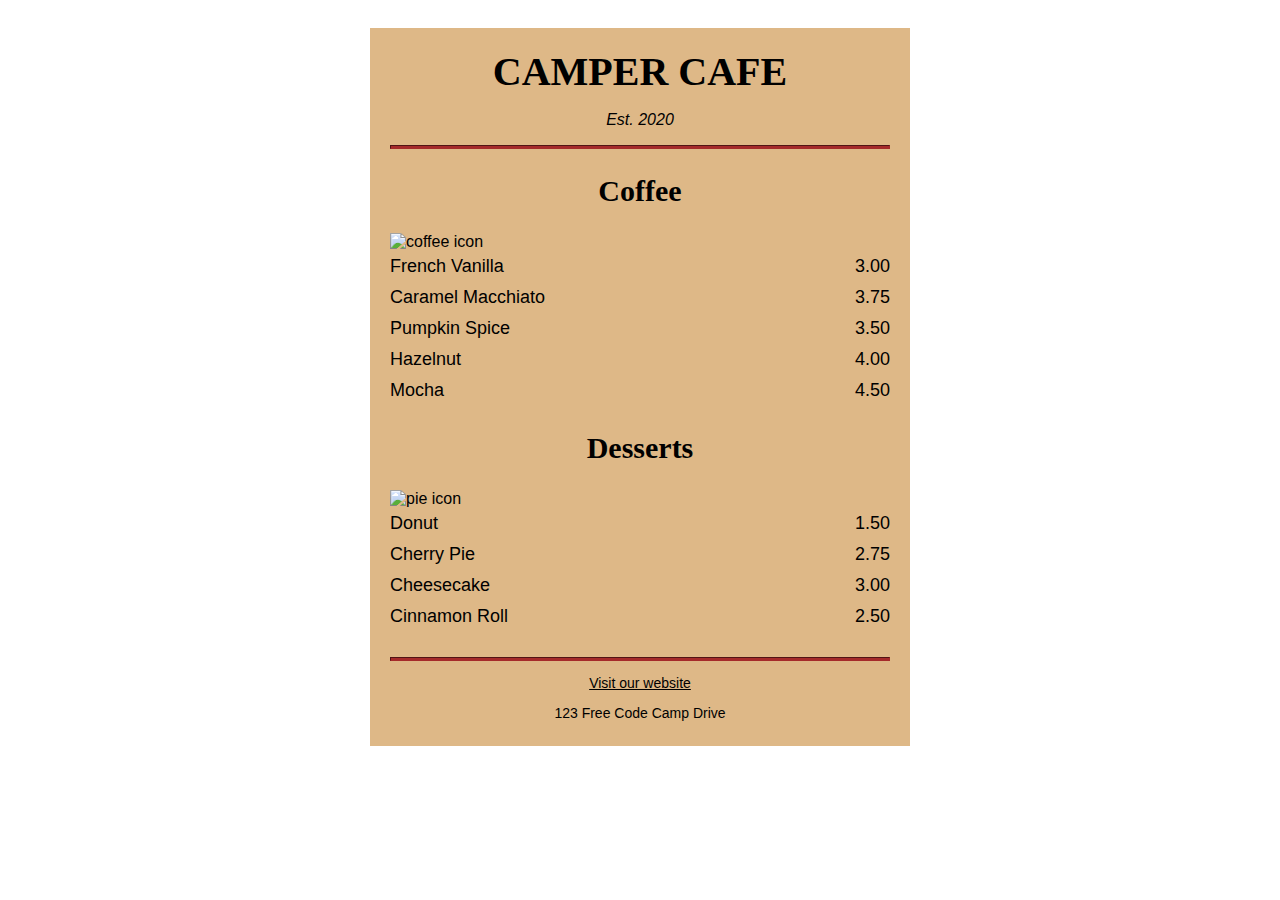
==== index.html @ f84ea6bf "Add files via upload" ====
<!DOCTYPE html>
<html lang="en">
  <head>
    <meta charset="utf-8" />
    <meta name="viewport" content="width=device-width, initial-scale=1.0" />
    <title>Cafe Menu</title>
    <link href="style.css" rel="stylesheet"/>
  </head>
  <body>
    <div class="menu">
      <main>
        <h1>CAMPER CAFE</h1>
        <p class="established">Est. 2020</p>
        <hr>
        <section>
          <h2>Coffee</h2>
          <img src="https://cdn.freecodecamp.org/curriculum/css-cafe/coffee.jpg" alt="coffee icon"/>
          <article class="item">
            <p class="flavor">French Vanilla</p><p class="price">3.00</p>
          </article>
          <article class="item">
            <p class="flavor">Caramel Macchiato</p><p class="price">3.75</p>
          </article>
          <article class="item">
            <p class="flavor">Pumpkin Spice</p><p class="price">3.50</p>
          </article>
          <article class="item">
            <p class="flavor">Hazelnut</p><p class="price">4.00</p>
          </article>
          <article class="item">
            <p class="flavor">Mocha</p><p class="price">4.50</p>
          </article>
        </section>
        <section>
          <h2>Desserts</h2>
          <img src="https://cdn.freecodecamp.org/curriculum/css-cafe/pie.jpg" alt="pie icon"/>
          <article class="item">
            <p class="dessert">Donut</p><p class="price">1.50</p>
          </article>
          <article class="item">
            <p class="dessert">Cherry Pie</p><p class="price">2.75</p>
          </article>
          <article class="item">
            <p class="dessert">Cheesecake</p><p class="price">3.00</p>
          </article>
          <article class="item">
            <p class="dessert">Cinnamon Roll</p><p class="price">2.50</p>
          </article>
        </section>
      </main>
      <hr class="bottom-line">
      <footer>
        <p>
          <a href="https://github.com/Mehwishnaz/CoffeeMenu.git" target="_blank">Visit our website</a>
        </p>
        <p class="address">123 Free Code Camp Drive</p>
      </footer>
    </div>
  </body>
</html>
---- style.css ----
body {
    background-image: url(https://cdn.freecodecamp.org/curriculum/css-cafe/beans.jpg);
    font-family: sans-serif;
    padding: 20px;
  }
  
  h1 {
    font-size: 40px;
    margin-top: 0;
    margin-bottom: 15px;
  }
  
  h2 {
    font-size: 30px;
  }
  
  .established {
    font-style: italic;
  }
  
  h1, h2, p {
    text-align: center;
  }
  
  .menu {
    width: 80%;
    background-color: burlywood;
    margin-left: auto;
    margin-right: auto;
    padding: 20px;
    max-width: 500px;
  }
  
  img {
    display: block;
    margin-left: auto;
    margin-right: auto;
  }
  
  hr {
    height: 2px;
    background-color: brown;
    border-color: brown;
  }
  
  .bottom-line {
    margin-top: 25px;
  }
  
  h1, h2 {
    font-family: Impact, serif;
  }
  
  .item p {
    display: inline-block;
    margin-top: 5px;
    margin-bottom: 5px;
    font-size: 18px;
  }
  
  .flavor, .dessert {
    text-align: left;
    width: 75%;
  }
  
  .price {
    text-align: right;
    width: 25%;
  }
  
  /* FOOTER */
  
  footer {
    font-size: 14px;
  }
  
  .address {
    margin-bottom: 5px;
  }
  
  a {
    color: black;
  }
  
  a:visited {
    color: black;
  }
  
  a:hover {
    color: brown;
  }
  
  a:active {
    color: brown;
  }
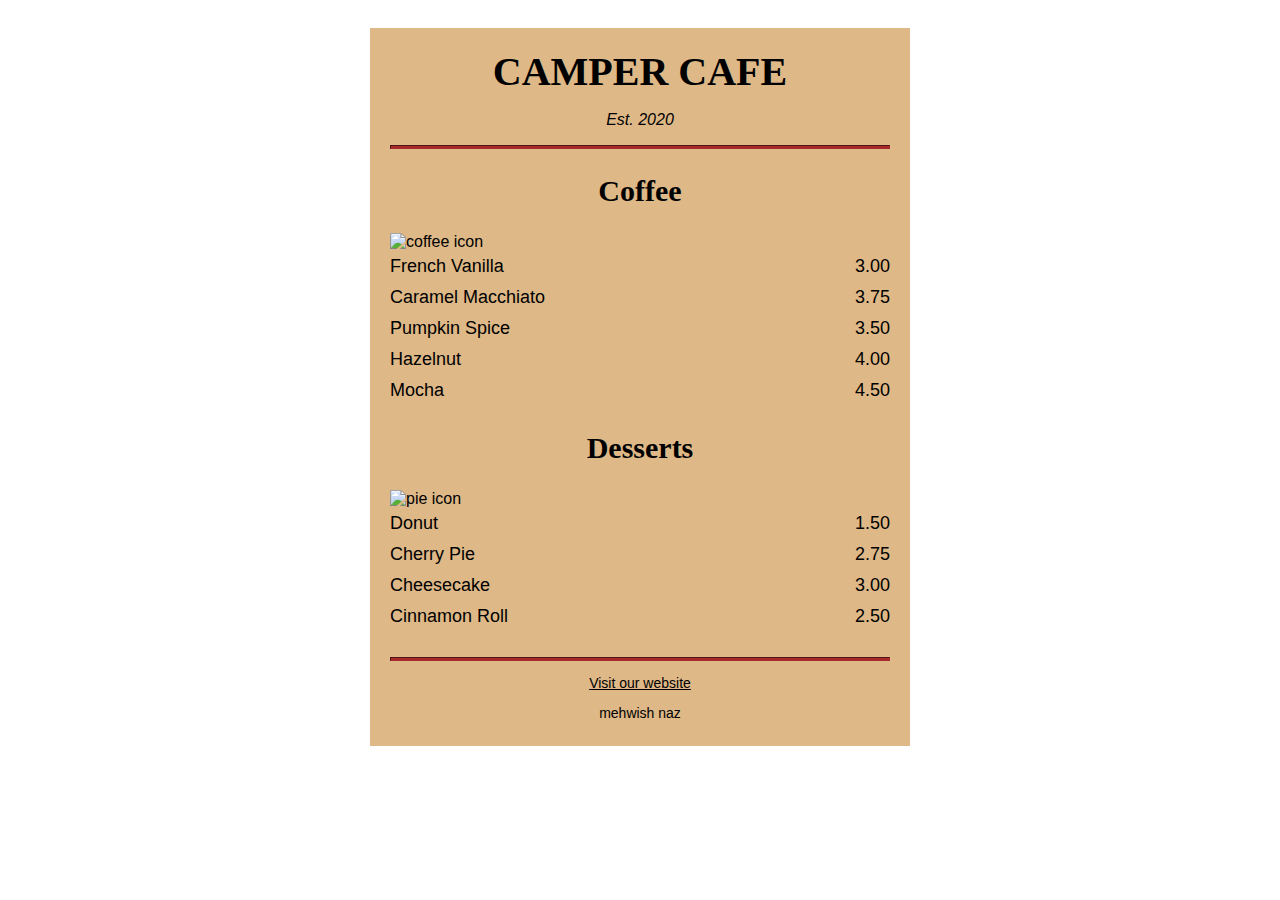
==== commit c545ac60: "Update index.html" ====
--- a/index.html
+++ b/index.html
@@ -53,8 +53,8 @@
         <p>
           <a href="https://github.com/Mehwishnaz/CoffeeMenu.git" target="_blank">Visit our website</a>
         </p>
-        <p class="address">123 Free Code Camp Drive</p>
+        <p class="address">mehwish naz</p>
       </footer>
     </div>
   </body>
-</html>+</html>
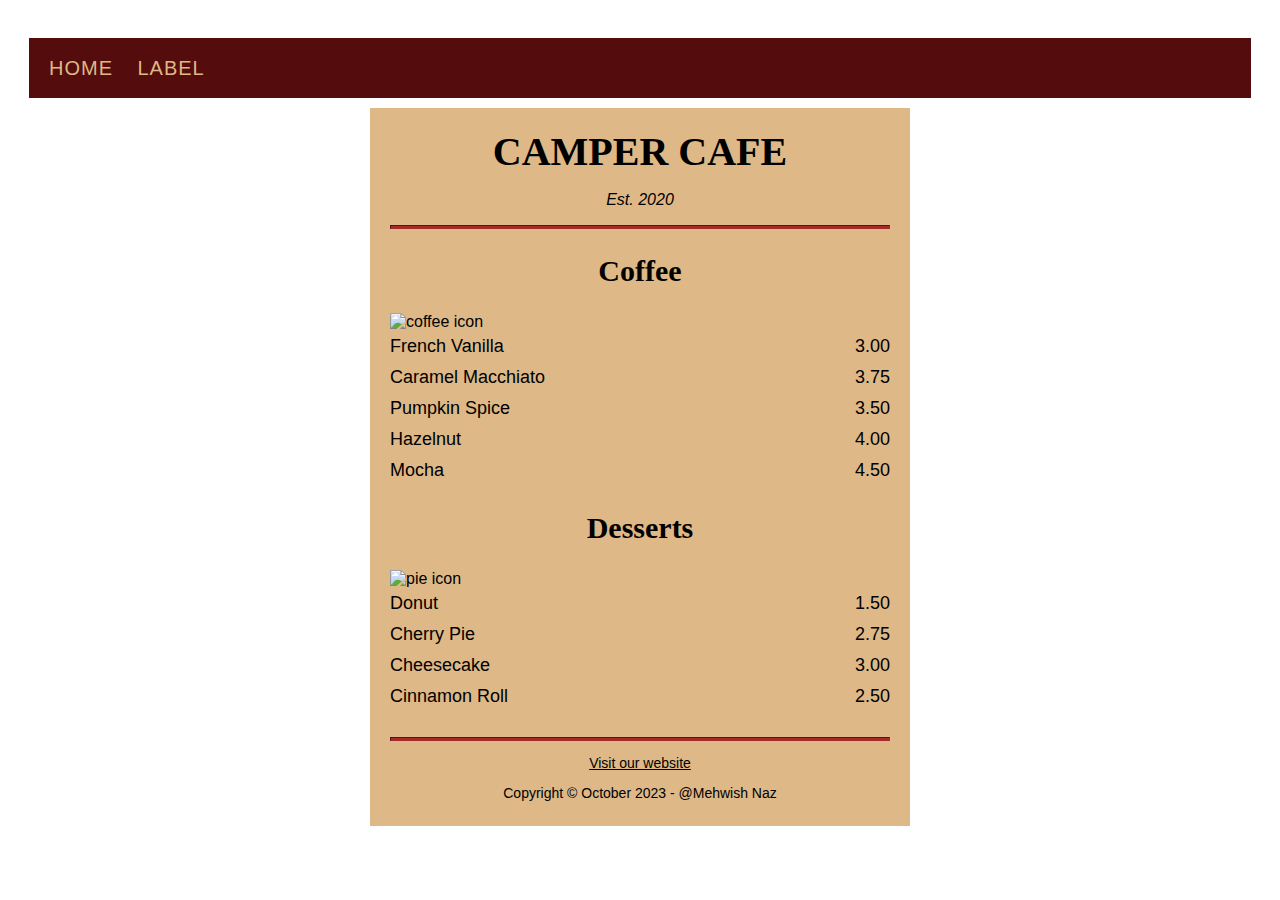
==== commit 25aa6448: "Navbar ,Links And page 2 updated" ====
--- a/index.html
+++ b/index.html
@@ -7,7 +7,14 @@
     <link href="style.css" rel="stylesheet"/>
   </head>
   <body>
+    <header class="background" >
+      <nav id="navbar" class="navbar">
+          <a href="./index.html" id="Coffee" target="_self">Home</a>
+          <a href="./Label.html">Label</a>
+      </nav>
+  </header>
     <div class="menu">
+      
       <main>
         <h1>CAMPER CAFE</h1>
         <p class="established">Est. 2020</p>
@@ -51,10 +58,10 @@
       <hr class="bottom-line">
       <footer>
         <p>
-          <a href="https://github.com/Mehwishnaz/CoffeeMenu.git" target="_blank">Visit our website</a>
+          <a href="https://mehwishnaz.github.io/My_Portfolio/index.html" target="_blank">Visit our website</a>
         </p>
-        <p class="address">mehwish naz</p>
+        <p class="address">Copyright &copy; October 2023 - @Mehwish Naz</p>
       </footer>
     </div>
   </body>
-</html>
+</html>--- a/style.css
+++ b/style.css
@@ -4,6 +4,41 @@
     padding: 20px;
   }
   
+#navbar {
+  display: flexbox;
+  justify-content: right;
+  background-color: transparent;
+  color: burlywood;
+  background: rgb(85, 12, 12) ; 
+  background-blend-mode: darken;
+  padding: 10px 10px;
+  margin: 10px 01px;
+}
+
+#navbar a {
+  margin: 0 10px 0;
+  color: var(--link);
+  font-size: 1.25rem;
+  padding: 10px 0;
+  color: inherit;
+  text-decoration: none;
+  font-weight: 400;
+  letter-spacing: 1px;
+  text-transform: uppercase;
+  line-height: 40px;
+  transition: all 0.4s ease-in-out;
+}
+
+#navbar a:hover {
+  justify-content: right;
+  color: burlywood;
+  background-blend-mode: darken;
+  padding-bottom: 10px;
+  margin: 0px;
+  border-radius: 15px;
+  cursor: pointer;
+}
+
   h1 {
     font-size: 40px;
     margin-top: 0;
